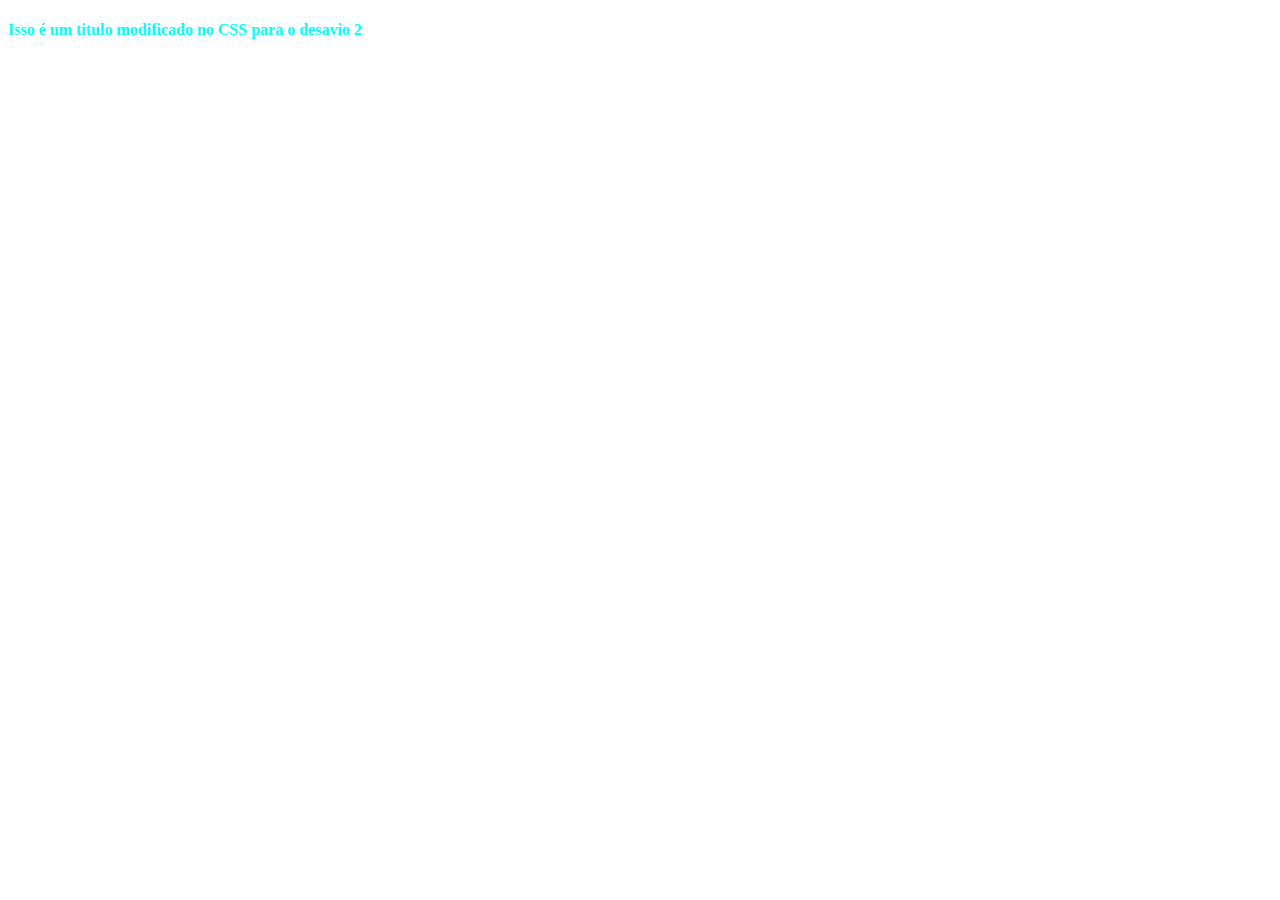
==== 2_Desafio/index.html @ afb5570f "Initial commit" ====
<!DOCTYPE html>
<html lang="en">
<head>
    <meta charset="UTF-8">
    <meta name="viewport" content="width=, initial-scale=1.0">
    <link rel="stylesheet" href="CSS/titles.css">
    <title>Desafio 2</title>
</head>
<body>
    <h4>Isso é um titulo modificado no CSS para o desavio 2</h4>
</body>
</html>
---- 2_Desafio/CSS/titles.css ----
h4 {
    color: aqua;
}
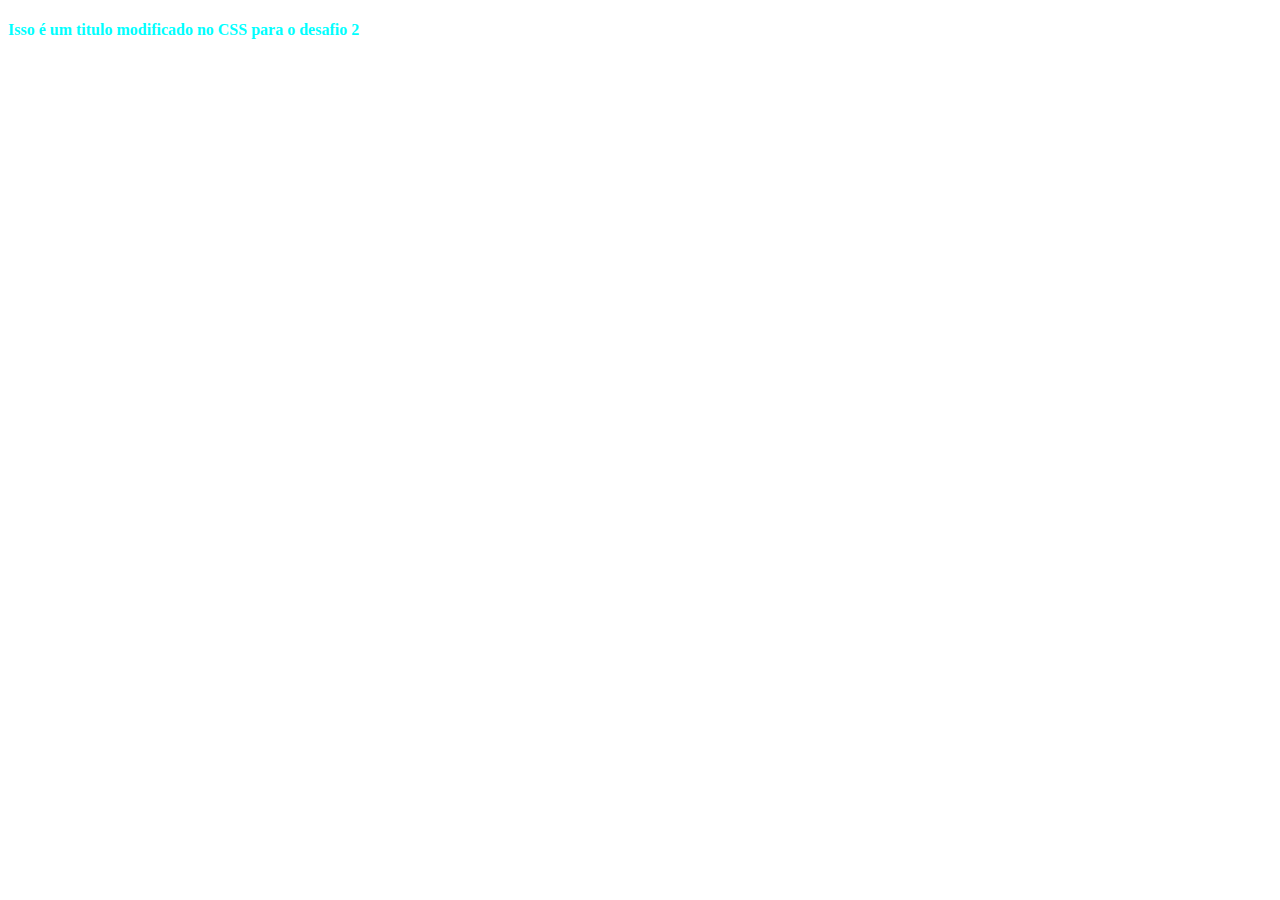
==== commit 94a3030c: "Update index.html" ====
--- a/2_Desafio/index.html
+++ b/2_Desafio/index.html
@@ -7,6 +7,6 @@
     <title>Desafio 2</title>
 </head>
 <body>
-    <h4>Isso é um titulo modificado no CSS para o desavio 2</h4>
+    <h4>Isso é um titulo modificado no CSS para o desafio 2</h4>
 </body>
-</html>+</html>
